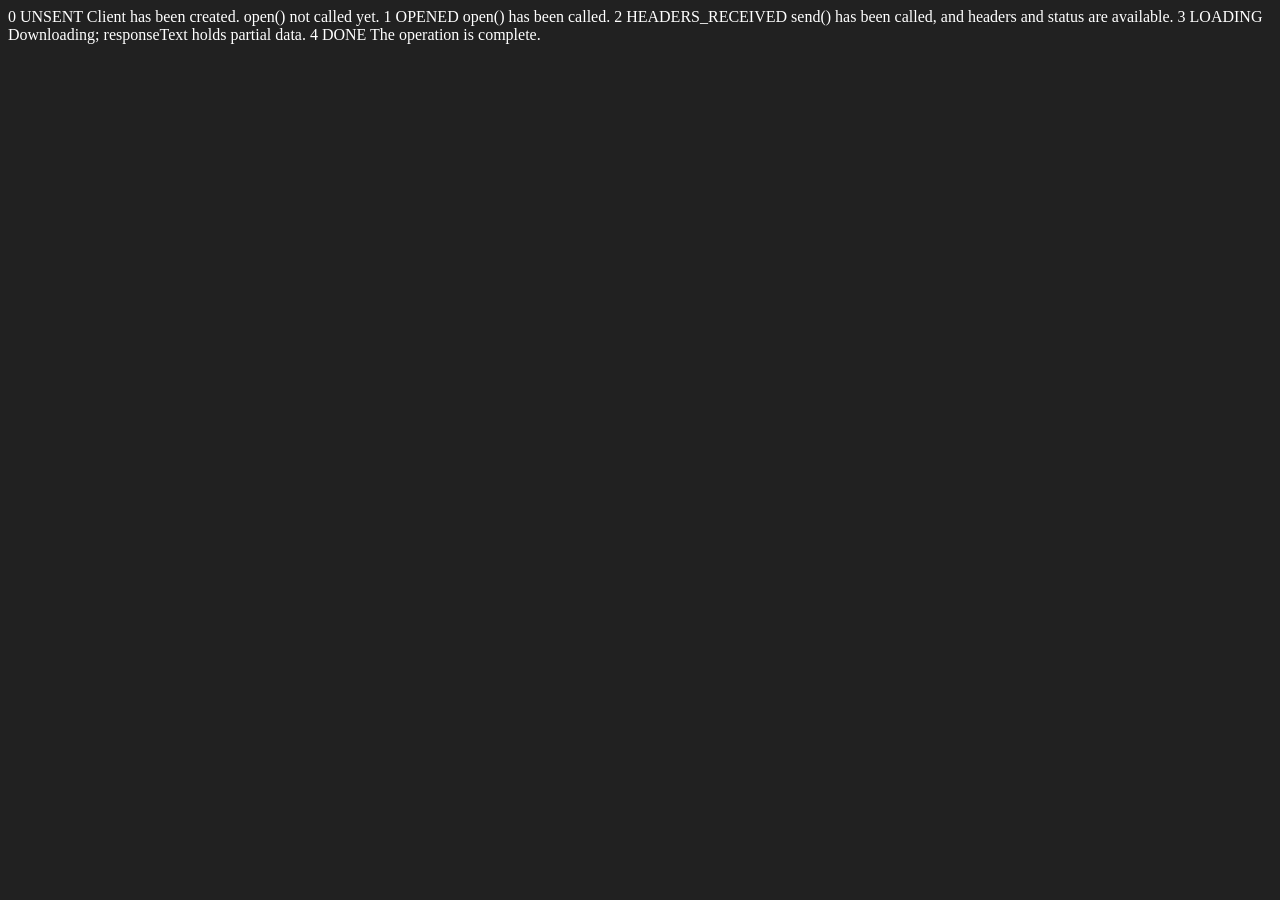
==== 09_advance_one/ApiRequest.html @ f114f614 "Add files via upload" ====
<!DOCTYPE html>
<html lang="en">
<head>
    <meta charset="UTF-8">
    <meta name="viewport" content="width=device-width, initial-scale=1.0">
    <title>Document</title>
</head>
<body style="background-color: #212121 ; color: white;">
    0	UNSENT	Client has been created. open() not called yet.
1	OPENED	open() has been called.
2	HEADERS_RECEIVED	send() has been called, and headers and status are available.
3	LOADING	Downloading; responseText holds partial data.
4	DONE	The operation is complete.
</body>
<script>
    const requestUrl = 'https://api.github.com/users/hiteshchoudhary'

    const xhr = new XMLHttpRequest();
    xhr.open('GET', requestUrl) //to send request
    console.log('Here');
    xhr.onreadystatechange = function () {
        console.log(xhr.readyState);
        if (xhr.readyState === 4) {
            const data = JSON.parse(this.responseText)
            console.log(data.followers);
            // document.write(data.avatar_url)
            // document.write('<br/>')
            document.write(data.followers)
        }
        // if (xhr.readyState === 4 && xhr.status == 200) {
        //     let userData = JSON.parse(xhr.responseText);
        //     document.write(`Name : ${userData.name}`)
        //     document.write("<br/>")
        //     document.write(`Username : @${userData.login}`)
        // } else {
        //     alert("Request failed");
        // }
    }
    xhr.send() //to call open
</script>
</html>
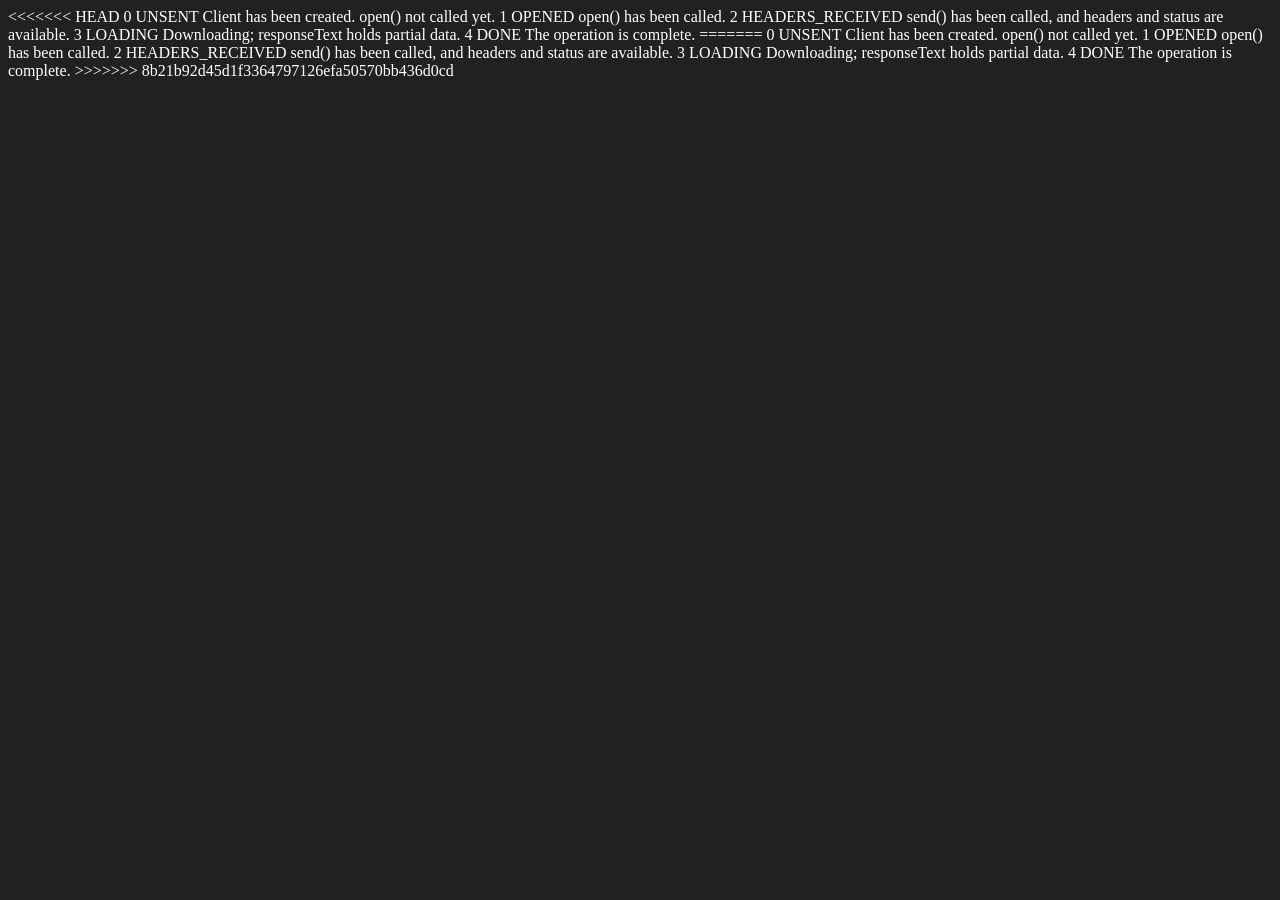
==== commit a226b84d: "new files added" ====
--- a/09_advance_one/ApiRequest.html
+++ b/09_advance_one/ApiRequest.html
@@ -1,41 +1,84 @@
-<!DOCTYPE html>
-<html lang="en">
-<head>
-    <meta charset="UTF-8">
-    <meta name="viewport" content="width=device-width, initial-scale=1.0">
-    <title>Document</title>
-</head>
-<body style="background-color: #212121 ; color: white;">
-    0	UNSENT	Client has been created. open() not called yet.
-1	OPENED	open() has been called.
-2	HEADERS_RECEIVED	send() has been called, and headers and status are available.
-3	LOADING	Downloading; responseText holds partial data.
-4	DONE	The operation is complete.
-</body>
-<script>
-    const requestUrl = 'https://api.github.com/users/hiteshchoudhary'
-
-    const xhr = new XMLHttpRequest();
-    xhr.open('GET', requestUrl) //to send request
-    console.log('Here');
-    xhr.onreadystatechange = function () {
-        console.log(xhr.readyState);
-        if (xhr.readyState === 4) {
-            const data = JSON.parse(this.responseText)
-            console.log(data.followers);
-            // document.write(data.avatar_url)
-            // document.write('<br/>')
-            document.write(data.followers)
-        }
-        // if (xhr.readyState === 4 && xhr.status == 200) {
-        //     let userData = JSON.parse(xhr.responseText);
-        //     document.write(`Name : ${userData.name}`)
-        //     document.write("<br/>")
-        //     document.write(`Username : @${userData.login}`)
-        // } else {
-        //     alert("Request failed");
-        // }
-    }
-    xhr.send() //to call open
-</script>
+<<<<<<< HEAD
+<!DOCTYPE html>
+<html lang="en">
+<head>
+    <meta charset="UTF-8">
+    <meta name="viewport" content="width=device-width, initial-scale=1.0">
+    <title>Document</title>
+</head>
+<body style="background-color: #212121 ; color: white;">
+    0	UNSENT	Client has been created. open() not called yet.
+1	OPENED	open() has been called.
+2	HEADERS_RECEIVED	send() has been called, and headers and status are available.
+3	LOADING	Downloading; responseText holds partial data.
+4	DONE	The operation is complete.
+</body>
+<script>
+    const requestUrl = 'https://api.github.com/users/hiteshchoudhary'
+
+    const xhr = new XMLHttpRequest();
+    xhr.open('GET', requestUrl) //to send request
+    console.log('Here');
+    xhr.onreadystatechange = function () {
+        console.log(xhr.readyState);
+        if (xhr.readyState === 4) {
+            const data = JSON.parse(this.responseText)
+            console.log(data.followers);
+            // document.write(data.avatar_url)
+            // document.write('<br/>')
+            document.write(data.followers)
+        }
+        // if (xhr.readyState === 4 && xhr.status == 200) {
+        //     let userData = JSON.parse(xhr.responseText);
+        //     document.write(`Name : ${userData.name}`)
+        //     document.write("<br/>")
+        //     document.write(`Username : @${userData.login}`)
+        // } else {
+        //     alert("Request failed");
+        // }
+    }
+    xhr.send() //to call open
+</script>
+=======
+<!DOCTYPE html>
+<html lang="en">
+<head>
+    <meta charset="UTF-8">
+    <meta name="viewport" content="width=device-width, initial-scale=1.0">
+    <title>Document</title>
+</head>
+<body style="background-color: #212121 ; color: white;">
+    0	UNSENT	Client has been created. open() not called yet.
+1	OPENED	open() has been called.
+2	HEADERS_RECEIVED	send() has been called, and headers and status are available.
+3	LOADING	Downloading; responseText holds partial data.
+4	DONE	The operation is complete.
+</body>
+<script>
+    const requestUrl = 'https://api.github.com/users/hiteshchoudhary'
+
+    const xhr = new XMLHttpRequest();
+    xhr.open('GET', requestUrl) //to send request
+    console.log('Here');
+    xhr.onreadystatechange = function () {
+        console.log(xhr.readyState);
+        if (xhr.readyState === 4) {
+            const data = JSON.parse(this.responseText)
+            console.log(data.followers);
+            // document.write(data.avatar_url)
+            // document.write('<br/>')
+            document.write(data.followers)
+        }
+        // if (xhr.readyState === 4 && xhr.status == 200) {
+        //     let userData = JSON.parse(xhr.responseText);
+        //     document.write(`Name : ${userData.name}`)
+        //     document.write("<br/>")
+        //     document.write(`Username : @${userData.login}`)
+        // } else {
+        //     alert("Request failed");
+        // }
+    }
+    xhr.send() //to call open
+</script>
+>>>>>>> 8b21b92d45d1f3364797126efa50570bb436d0cd
 </html>
